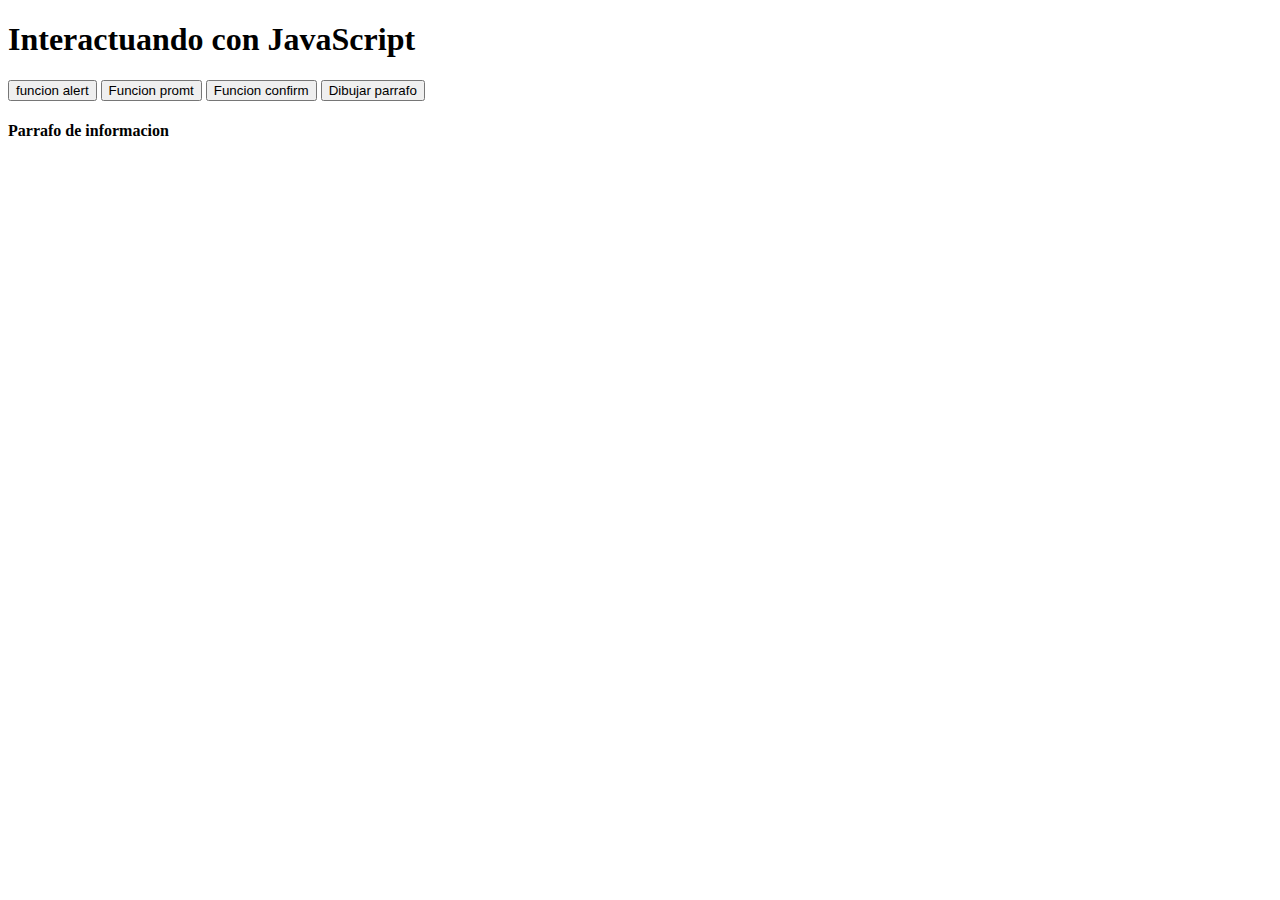
==== RC181256_Licguia5/index.html @ ba665994 "ejemplo1" ====
<!DOCTYPE html>
<html lang="es">
<head>
    <meta charset="UTF-8">
    <meta http-equiv="X-UA-Compatible" content="IE=edge"/>
    <meta name="viewport" content="width=device-width, initial-scale=1.0">
    <title>Interactuando con JavaScript</title>
    <link rel="stylesheet" href="./css/style.css">
    <script src="./js/buttons.js" defer></script>
</head>
<body>
    <div class="container">
        <h1>Interactuando con JavaScript</h1>
        <div class="flex-container">
            <button id="idBtnAlert" onclick="aviso()">funcion alert</button>
            <button id="idBtnPromt" onclick="capturarDatos()">Funcion promt</button>
            <button id="idBtnConfirm" onclick="confirmacion()">Funcion confirm</button>
            <button id="idBtnParrafo" onclick="dibujarParrafo()">Dibujar parrafo</button>
        </div>
        <h4>Parrafo de informacion</h4>
        <p id="idParrafo"></p>
    </div>
    
</body>
</html>
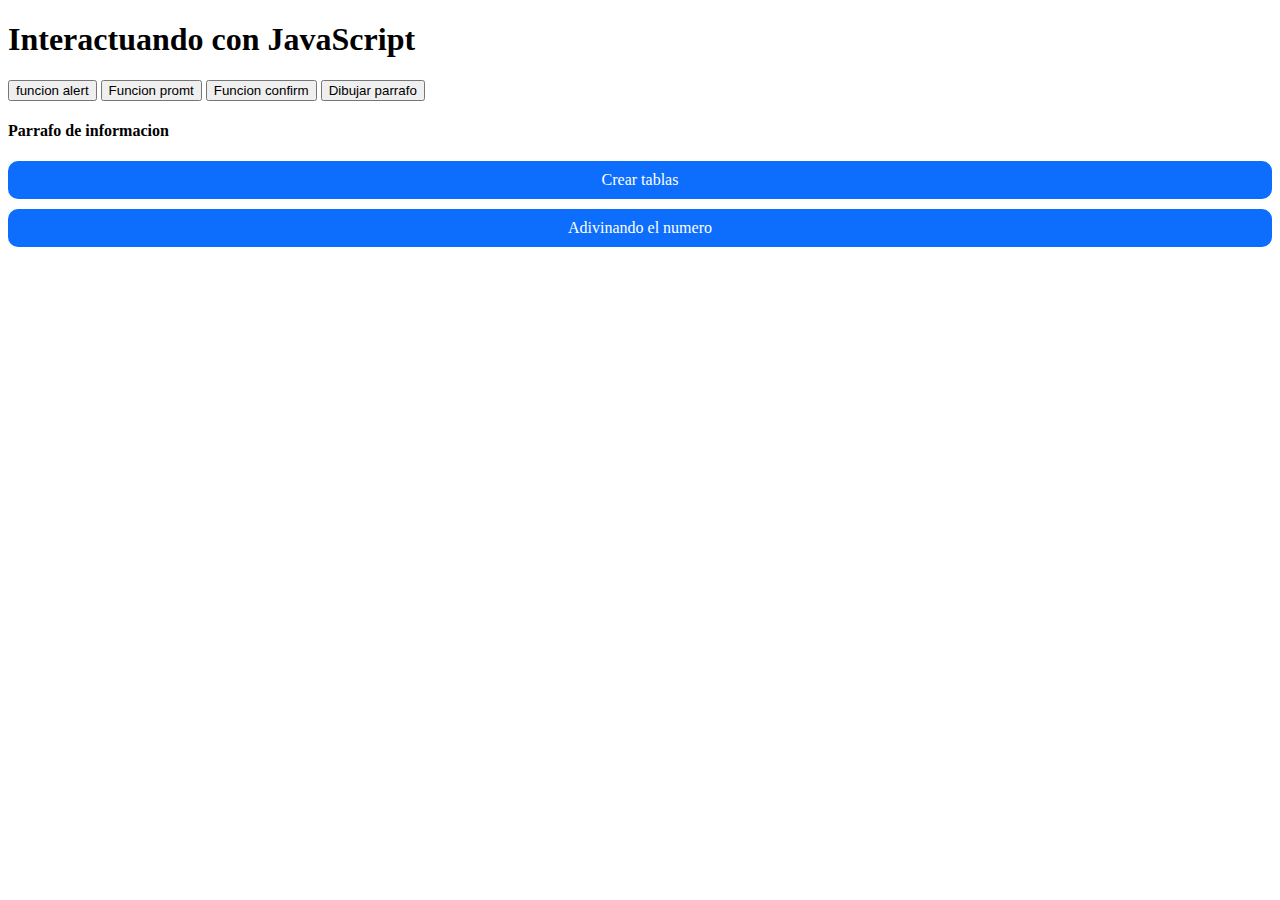
==== commit e35f837b: "ejemplos avanzados" ====
--- a/RC181256_Licguia5/index.html
+++ b/RC181256_Licguia5/index.html
@@ -19,6 +19,8 @@
         </div>
         <h4>Parrafo de informacion</h4>
         <p id="idParrafo"></p>
+        <a href="pages/tablas.html">Crear tablas</a>
+        <a href="pages/numeroAleatorio.html">Adivinando el numero</a>
     </div>
     
 </body>
--- a/RC181256_Licguia5/css/style.css
+++ b/RC181256_Licguia5/css/style.css
@@ -0,0 +1,33 @@
+a{
+    display: block;
+    width: auto;
+    text-align: center;
+    background-color: #0d6efd;
+    border-color: #0d6efd;
+    border-radius: 10px;
+    color: white;
+    text-decoration: none;
+    padding: 10px;
+    margin-top: 10px;
+}
+a:hover{ background-color: #0a58ca;
+}
+table{
+    border-collapse: collapse;
+    width: 100%;
+}
+table th, table td{
+    border: 1px solid #ddd ;
+    padding: 10px;
+}
+table th{ background-color: #d1e7dd;
+border-color: #d1e7dd;}
+table td[scope="row"]{text-align: center;
+font-weight: bold;}
+table td{cursor: pointer;}
+table tr:nth-child(even){
+    background-color: #f2f2f2;
+}
+table tr:hover{
+    background-color: #ddd;
+}
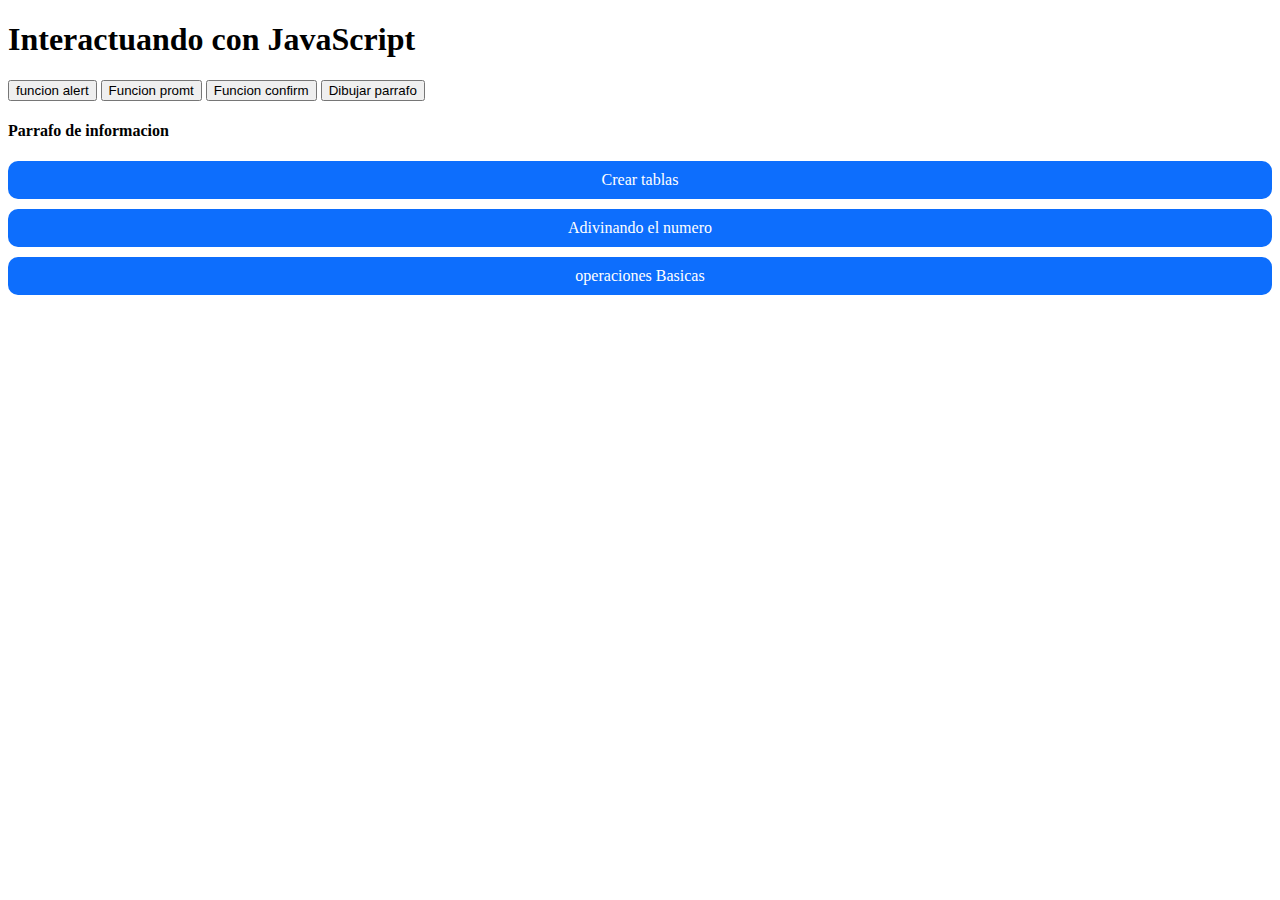
==== commit 9fb68e10: "Ejemplos y Ejercicios" ====
--- a/RC181256_Licguia5/index.html
+++ b/RC181256_Licguia5/index.html
@@ -21,6 +21,7 @@
         <p id="idParrafo"></p>
         <a href="pages/tablas.html">Crear tablas</a>
         <a href="pages/numeroAleatorio.html">Adivinando el numero</a>
+        <a href="pages/operacionesBasicas.html">operaciones Basicas</a>
     </div>
     
 </body>
